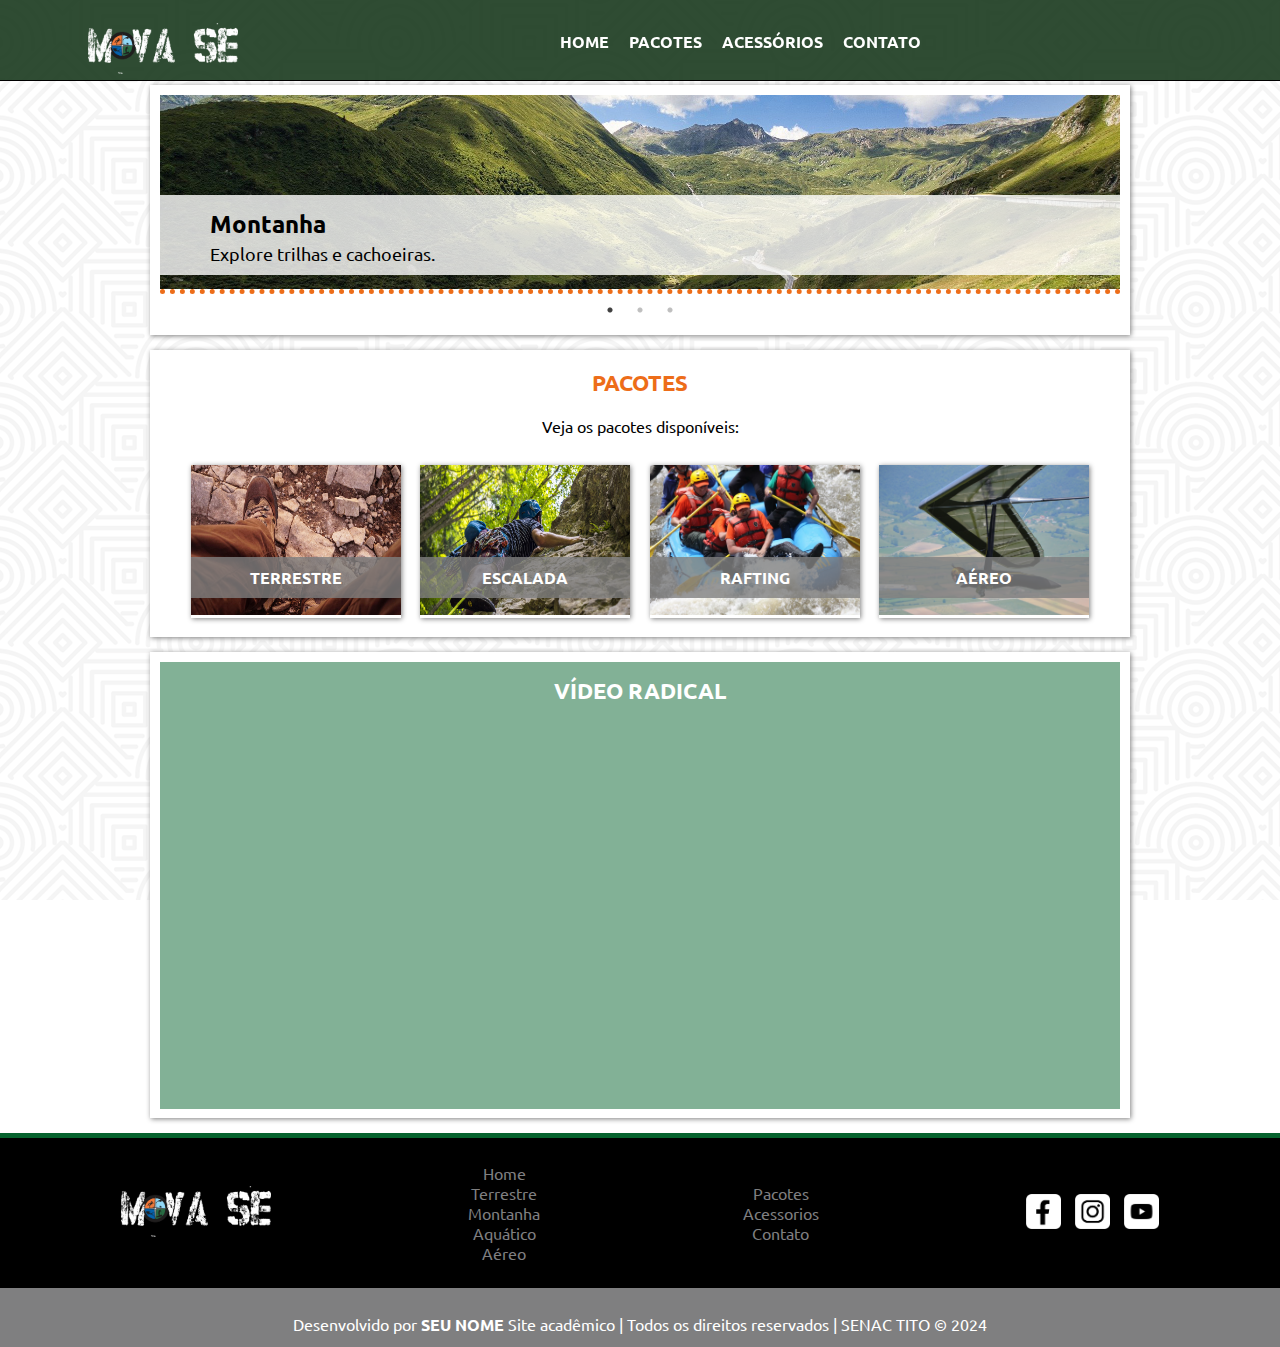
==== index.html @ 6006b76e "save" ====
<!DOCTYPE html>
<html lang="pt-br">

<head>
    <meta charset="UTF-8">
    <meta http-equiv="X-UA-Compatible" content="IE=edge">
    <meta name="viewport" content="width=device-width, initial-scale=1.0">
    <title>Mova-se [Página principal]</title>
    <meta name="description"
        content="O mova-se é um site educacional, com a proposta de fazer reservas e pacotes de viagens com esportes radicais.">

    <!-- CSS do Plugin Slick -->
    <link rel="stylesheet" href="slick/slick.css">
    <link rel="stylesheet" href="slick/slick-theme.css">

    <!-- CSS Estilo -->
    <link rel="stylesheet" href="css/estilo.css">
    <link rel="preconnect" href="https://fonts.googleapis.com">
    <link rel="preconnect" href="https://fonts.gstatic.com" crossorigin>
    <link
        href="https://fonts.googleapis.com/css2?family=Ubuntu:ital,wght@0,300;0,400;0,500;0,700;1,300;1,400;1,500;1,700&display=swap"
        rel="stylesheet">
    <link href="https://fonts.googleapis.com/css2?family=Material+Symbols+Outlined" rel="stylesheet" />


</head>

<body>
    <header id="topo">
        <div>
            <h1>
                <a href="index.html"><img src="imagem/logo.png" alt="Logotipo"></a>
            </h1>
            <span id="iconMenu" class="material-symbols-outlined" onclick="clickMenu()">
                menu
            </span>

            <nav id="itens">
                <a href="index.html" tabindex="1">Home</a>
                <!--tabindex é utilizado para a acessibilidade-->
                <a href="pacotes.html" tabindex="2">Pacotes</a>
                <a href="acessorios.html" tabindex="3">Acessórios</a>
                <a href="contato.html" tabindex="4">Contato</a>
            </nav>
        </div>
    </header>

    <main class="conteudo">
        <article class="cont-home">
            <div class="destaque" id="destaque">
                <div class="cont-destaque">
                    <img src="imagem/montanha.jpg" alt="Imagem: Vale com montanhas">
                    <div class="text-destaque">
                        <h2>Montanha</h2>
                        <p>Explore trilhas e cachoeiras.</p>
                    </div>
                </div>
                <div class="cont-destaque">
                    <img src="imagem/arvores.jpg" alt="Imagem: Bosque de árvores">
                    <div class="text-destaque">
                        <h2>Terrestre</h2>
                        <p>Explore trilhas e cachoeiras.</p>
                    </div>
                </div>
                <div class="cont-destaque">
                    <img src="imagem/paisagem.jpg" alt="Imagem: Vale com montanhas e rios">
                    <div class="text-destaque">
                        <h2>Aquático</h2>
                        <p>Explore rios e cachoeiras.</p>
                    </div>
                </div>
            </div>
        </article>

        <aside id="frase">
            <p>
                "Silêncio, a mãe natureza está esperando sua conexão."<br>Amara Antara
            </p>
        </aside>

        <article class="card">
            <h2 class="titulo">Pacotes</h2>
            <p>Veja os pacotes disponíveis:</p>
            <div class="card-conteudo">
                <figure>
                    <a href="#"><img src="imagem/capa-terrestre.jpg" alt="Terrestre" onclick="mostrarfrase()"></a>
                    <figcaption>terrestre</figcaption>
                </figure>
                <figure>
                    <a href="#"><img src="imagem/escalada.jpg" alt="Escalada" onclick="mostrarfrase()"></a>
                    <figcaption>escalada</figcaption>
                </figure>
                <figure>
                    <a href="#"><img src="imagem/rafting.jpg" alt="rafting" onclick="mostrarfrase()"></a>
                    <figcaption>rafting</figcaption>
                </figure>
                <figure>
                    <a href="#"><img src="imagem/asa-delta.jpg" alt="aéreo" ></a>
                    <figcaption>aéreo</figcaption>
                </figure>
            </div>
        </article>

        <article>
            <div id="video">
                <h2 class="titulo" id="titulo-video">Vídeo Radical</h2>
                <iframe width="100%" height="350" src="https://www.youtube.com/embed/LPO5BZnzuIs"
                    title="YouTube video player" frameborder="0"
                    allow="accelerometer; autoplay; clipboard-write; encrypted-media; gyroscope; picture-in-picture; web-share"
                    allowfullscreen></iframe>
            </div>
        </article>
    </main>

    <footer class="rodape">
        <div class="rodape-conteudo">
            <div id="logo-rodape">
                <a href="index.html"><img src="imagem/logo.png" alt="Logotipo"></a>
            </div>
            <div class="menu-rodape">
                <ul>
                    <li><a href="index.html">Home</a></li>
                    <li><a href="#">Terrestre</a></li>
                    <li><a href="#">Montanha</a></li>
                    <li><a href="#">Aquático</a></li>
                    <li><a href="#">Aéreo</a></li>
                </ul>
            </div>
            <div class="menu-rodape">
                <ul>
                    <li><a href="pacotes.html">Pacotes</a></li>
                    <li><a href="acessorios.html">Acessorios</a></li>
                    <li><a href="contato.html">Contato</a></li>
                </ul>
            </div>
            <div class="redes">
                <aside>
                    <img src="imagem/facebook.png" alt="Logo do Facebook">
                    <img src="imagem/insta.png" alt="Logo do Instagram">
                    <img src="imagem/youtube.png" alt="Logo do Youtube">
                </aside>
            </div>
        </div>
        <div class="assinatura">
            <p>Desenvolvido por <b>SEU NOME</b> Site acadêmico |
                Todos os direitos reservados |
                SENAC TITO &copy; 2024</p>

        </div>

    </footer>
    <script src="js/jquery-3.7.0.min.js"></script>
    <script src="slick/slick.min.js"></script>
    <script src="js/interacao.js"></script>
</body>

</html>
---- css/estilo.css ----
@charset "utf-8";

@import url('https://fonts.googleapis.com/css2?family=Ubuntu:ital,wght@0,300;0,400;0,500;0,700;1,300;1,400;1,500;1,700&display=swap');

/* Criando regras utilizando o fluxo do MOBILE FIRST */

/* Regras Gerais*/

body{
    font-family: 'Ubuntu', sans-serif;
    background-image: url(../imagem/hypnotize.png);
    background-attachment: fixed; 
    /* attachment irá mexer diretamente com a imgem que colocamos no css, neste caso deixar ela fixa. */
    margin: 0;
    padding: 0;
    width: 100%;
}

h1,h2,h3,h4,p,figure{
    margin: 0;
    padding: 0;
}

img{
    max-width: 100%;
}
/* Regras do topo */
#topo{
    background-color: rgba(24,56,29,0.9);
    border-bottom: solid 1px;
    text-align: center;
    margin-bottom: 15px;
}

h1 img{
    margin-top: 25px;
    width: 200px;
}
#iconMenu{
    color: white;
    cursor: pointer;
    min-height: 40px;
    display: block;
    overflow: hidden;
    line-height: 40px;
    padding-left: 1%;
    font-size: 40px;
}
nav {
    min-height: 40px;
    display: none;
    text-transform: uppercase;
    font-weight: bold;
    overflow: hidden;
    line-height: 40px;
    padding-left: 1%;
}

nav a:link, nav a:visited, #iconMenu:link, #iconMenu:visited{
    text-decoration: none;
    color: white;
    transition: background-color 1s;
    min-height: inherit;
    display: flex;
    justify-content: center;
    align-items: center;
}
nav a:hover, nav a:focus, #iconMenu:hover, #iconMenu:focus{
    background-color: #A98E12;
    color: #000;
    transition: background-color 1s;
    border-radius: 5%;
}
/* Regras para o Footer */
.rodape{
    border-top: solid #06632E 5px;
    background-color: #000;
    color: #7f7f80;
    text-align: center;
    width: 100%;
}
.rodape p, li{
    font-size: 16px;
}
.rodape img{
    margin: 0 5px;
}
.rodape-conteudo{
    padding: 15px;
    color: #fff;
}
.rodape-conteudo ul{
    list-style: none;
    margin: 0 auto;
    padding: 10px 0;
}
#logo-rodape{
    min-width: 146px;
    width: 150px;
    margin: 0 auto;
}
.menu-rodape a{
    text-decoration: none;
    color: #7f7f80;
}
.menu-rodape a:hover{
    color: #fff;
}

.redes img{
    min-width: 35px;
    width: 35px;
}
.assinatura{
    color: #fff;
    background-color: #7f7f80;
    text-align: center;
    height: auto;
    padding: 1%;
}
.assinatura p{
    padding-top: 3%;
}

/* Regras para a área do conteúdo principal */
.conteudo{
    max-width: 95%;
    margin: auto;
}

.conteudo article{
    background-color: white;
    margin: 15px 0;
    padding: 1%;
    box-shadow: grey 1px 1px 5px;
}
.conteudo h2, .conteudo h3, .conteudo p{
    padding: 1%;
}
.titulo{
    font-size: 1.4em;
    color: #ED6D19;
    text-align: center;
    text-transform: uppercase;
}

.cont-destaque
{
    height: 200px;
    
}   


.cont-destaque img
{
    width: 100%;
    height: 97%;
    object-fit: cover;
}

#destaque img{
    border-bottom: dotted #ED6D19 5px;
    /* o dotted deixa a borda pontilhada */
}

.text-destaque{
    position: relative;
    background-color: rgba(255,255,255,0.8);
    height: 80px;
    bottom: 100px;
    margin-top: 5px;
    width: 100%;
}
.text-destaque h2{
    color: #000 !important;
    /* friza o efeito aplicado, cancelando todos os outros desta propriedade. */
    margin-top: 5px;
    padding: 5px 0 3px 50px;
}
.text-destaque p{
    margin-top: 5px;
    font-size: 1.1em;
    padding: 0 0 5px 50px;
}

.overlay
{
    position: relative; left: 190px;
    border-radius: 10px;
    width: 500px;
    height: 170px;
    text-align: center;
    background-color: #dedede;
    border: 2px black solid;
}
.overlay h1
{
    margin-left: 150px; padding-top: 15px;
    font-size: 30px;
}
.fundo
{
    position: relative; right: 690px; bottom: 200px;
  height: 1000px;
  width: 2000px;
    background: rgba(0, 0, 0, 0.300);
    
}

.overlay p
{
    position: relative; bottom: 30px;
}

.X
{
    position: relative; left: 200px; bottom: 30px;
}

/* div.fundo
{
    width: 5000px;
    height: 1000px;
    background-color:  rgba(96, 96, 96, 0.183);
} */

#frase{
    color: #fff;
    background-color: #ED6D19;
    text-align: center;
    height: 80px;
    display: none;
}
#frase p{
    font-size: 1em;
    padding: 12px;
}
.card{
    margin: 15px 0;
    padding: 5%;
}

.card p{
    text-align: center;
    padding: 1% 0 2% 0;
}

.card-conteudo figure{
    margin: 1%;
    position: relative;
    box-shadow: grey 1px 1px 5px;
}
.card-conteudo figcaption{
    position: absolute;
    left: 0;
    bottom: 20px;
    width: 100%;
    background-color: rgba(127,127,128,0.8);
    color: white;
    padding: 10px 0;
    text-align: center;
    font-weight: bold;
    text-transform: uppercase;
}
.card-conteudo figure img{
    transition: 1s;
    filter: opacity(1);
}
.card-conteudo a:hover img, .card-conteudo a:focus img{
    filter: opacity(0.6);
}
#titulo-video{
    color: #fff;
    padding: 15px;
}
#video{
    background-color: rgba(6,99,46,0.5);
    text-align: center;
    width: 100%;
}
iframe{
    margin: auto;
    max-width: 80%;
    display: block;
    padding: 2% 0;
}
/* Regras para contato */

#form-contato{
    margin: auto;
    max-width: 700px;
    width: 95%;
}

#form-contato input, #form-contato textarea{
    border: solid 2px black;
    width: 100%;
    margin: 4px auto;
}
#form-contato input{
    height: 30px;
}
#form-contato label{
    font-weight: bold;
}
/* Regras para os botões do contato */
#form-contato button:hover, 
#form-contato button:focus{
    background-color: #ED6D19;
    cursor: pointer;
}
#form-contato button{
    border: none;
    padding: 2%;
    background-color: #000;
    color: white;
    border-radius: 5px;
}
.conteudo-info p{
    margin: 5%;
    text-align: center;
}
.localizacao p{
    text-align: center;
}
/* página pacote */
#card-pacote{
    background-color: rgba(6, 99, 46, 0.5);
    padding: 10px;
    text-align: center;
}
.card-pacote-info{
    background-color: #fff;
    border-radius: 5px;
    padding: 1%;
    box-shadow: grey 1px 1px 5px;
    margin: 20px auto;
    max-width: 300px;
}
.pac-fotos, .pac-reserva{
    background-color: #A98E12;
    color: #000;
    width: 80px;
    border-radius: 5px;
    text-align: center;
    padding: 5px;
}
.pac-flex{
    display: flex;
    justify-content: center;
    gap: 20px;
    margin: 15px;
}
.pac-fotos a:hover, .pac-reserva a:hover, .pac-fotos a:focus, .pac-reserva a:focus{
    background-color: #ecda87 ;
    color: #fff;
    transition: background-color 1s;
    border-radius: 5%;
}
.pac-fotos a:link, .pac-reserva a:link, .pac-fotos a:visited, .pac-reserva a:visited{
    color: #000;
    transition: background-color 1s;
    min-height: inherit;
    padding: 1px 8px;
    text-decoration: none;
}
/* página acessório */

.acessorios{
    margin: auto;
    padding: 15px;
}
.produtos img{
    max-width: 100px;
    border: solid 3px #7f7f80;
    border-radius: 100%;
    box-shadow: grey 1px 1px 5px;
}
.produtos{
    box-shadow: grey 1px 1px 5px;
    text-align: center;
    padding: 20px;
    width: 220px;
    height: 200px;
    margin: 10px auto;
    border-radius: 5px;
}
.produtos h4{
    color: #ED6D19;
    text-transform: uppercase;
}

.img-produto img{
    width: 100px;
    height: 100px;
}
.acesse{
    text-transform: uppercase;
    background-color: #ED6D19;
    width: 100px;
    height: 20px;
    padding: 3px;
    border-radius: 5px;
    color: #fff;
    margin: 0 auto;
    cursor: pointer;
}





/* .modal-btn {
    margin-top: 2rem;
    background: var(--clr-primary-5);
    border-color: var(--clr-primary-5);
    color: var(--clr-white);
} */

/* .modal-btn:hover {
    background: transparent;
    color: var(--clr-primary-5);
} */

.modal-overlay {
    position: fixed;
    top: 0;
    left: 0;
    width: 100%;
    height: 100%;
    background: rgba(0,0,0, 0.6);
    display: grid;
    place-items: center;
    transition: var(--transition);
    visibility: hidden;
    z-index: -10;
}

/* OPEN/CLOSE MODAL */
.open-modal {
    visibility: visible;
    z-index: 10;
}

.modal-container {
    background-color: #fff;
    border-radius:5px;
    width: 90vw;
    height: 30vh;
    /* max-width: var(--fixed-width); */
    text-align: center;
    display: grid;
    place-items: center;
    position: relative;
}

.close-btn {
    position: absolute;
    top: 1rem;
    right: 1rem;
    font-size: 2rem;
    background: transparent;
    border-color: transparent;
    color: red;
    cursor: pointer;
    /* transition: var(--transition); */
}

.close-btn:hover {
    color: red;
    transform: scale(1.3);
}





@media screen and (min-width:700px){
    #topo{
        position: fixed;
        width: 100%;
        top: 0;
        z-index: 1000;
        height: 80px;
    }
    #topo div{
        display: flex;
        justify-content: center;
        align-items: center;
    }
    h1{
        margin-left: 3%;
        margin-top: 5px;
        width: 150px;
    }
    h1 img{
        margin-top: 18px;
    }
    nav{
        width: 100%;
        display: flex;
        flex-wrap: wrap;
        justify-content: center;
        align-items: center;
    }
    #iconMenu{
        display: none;
    }
    nav a {
        padding: 10px;
    }
    .conteudo{
        margin-top: 85px;
    }
    .rodape-conteudo{
        display: flex;
        justify-content: center;
        align-items: center;
        flex-wrap: wrap;
    }
    #logo-rodape, .menu-rodape, .redes{
        margin: 0 auto;
    }
    .assinatura p{
        padding-top: 1%;
    }
    .card-conteudo, .acessorios, #card-pacote{
        display: flex;
        justify-content: center;
        align-items: center;
    }
    .produtos{
        margin: 10px 1%;
        height: auto;
    }
    .acesse{
        margin: 0 auto;
    }
    .card-pacote-info{
        margin: 0.4%;
        overflow: hidden;
    }
    .card-pacote-info img{
        height: 200px;
        object-fit: cover;
        width: 100%;
    }
    .acessorios{
        margin: 0 15%;
    }
}

@media screen and (min-width:930px){
    .card-conteudo figure img{
        width: 210px;
        height: 150px;
    }
    .text-destaque h2{
        margin-top: -4px;
        padding-top: 13px;
    }
    .text-destaque p{
        margin-top: 0;
    }
    #frase p{
        padding-top: 24px;
        font-size: 1.1em;
    }
    .produtos{
        height: 250px;
    }
    .acesse{
        margin: 20px auto;
    } 
    #conteudo-tato{
        display: flex;
        justify-content: center;
        align-items: center;
    }
    .conteudo-info article{
        margin: 15px 5px;
        padding: 1%;
    }
    .localizacao iframe{
        height: 500px;
    }
    #localizacao-end{
        height: 745px;
    }
}

@media screen and (min-width:1200px) {
    nav{
        width: 980px;
    }
    .conteudo{
        width: 980px;
    }
    #localizacao-end{
        height: 770px;
    }
}
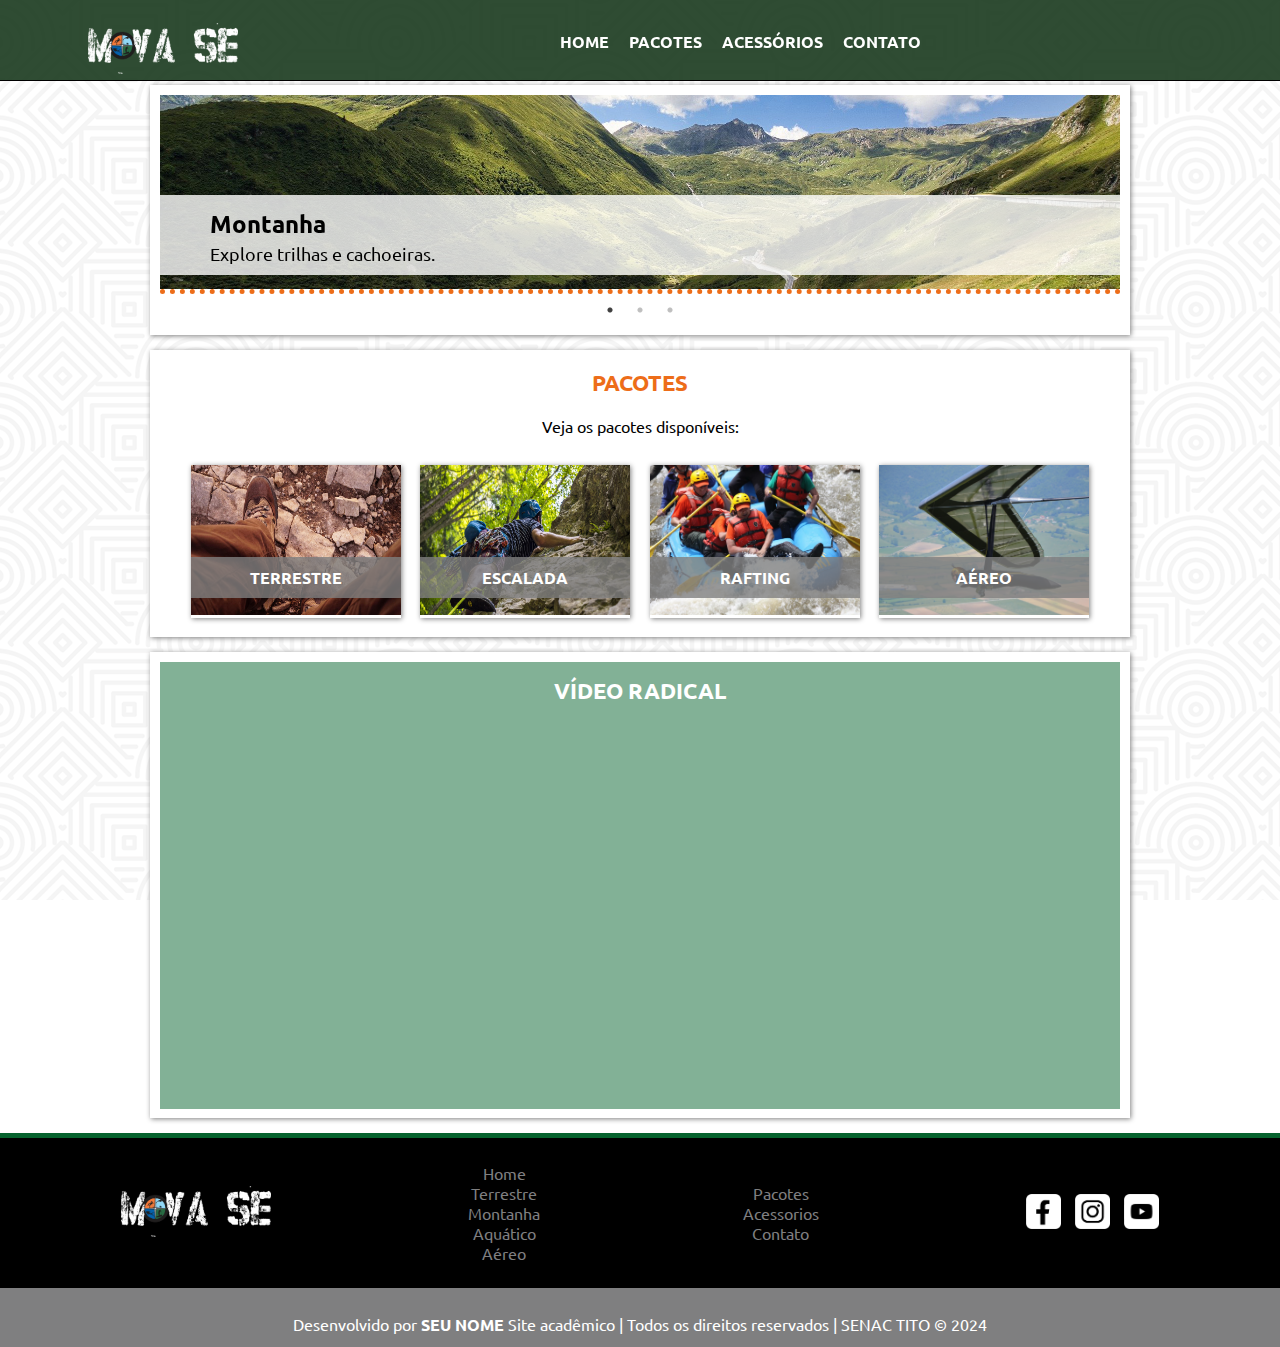
==== commit daba3941: "save" ====
--- a/index.html
+++ b/index.html
@@ -26,6 +26,29 @@
 </head>
 
 <body>
+
+        <div id="fundo">
+
+            <div class="overlay">
+
+             
+             <div id="header">
+
+             <h1>Aviso!<span id="x" onclick="mostrarerro()">&times;</span></h1> 
+
+             </div>
+
+
+             <div id="header-conteudo">
+             <p>Lauren impulso avisa que...
+                 Aenean egestas congue molestie. Nullam ut pretium dolor. Sed a quam malesuada, imperdiet sapien nec, bibendum orci. Aenean efficitur pretium congue.
+             </p>
+             </div>
+
+            </div>
+
+         </div>
+
     <header id="topo">
         <div>
             <h1>
@@ -44,6 +67,8 @@
             </nav>
         </div>
     </header>
+
+        
 
     <main class="conteudo">
         <article class="cont-home">
@@ -78,24 +103,26 @@
             </p>
         </aside>
 
+        
+
         <article class="card">
             <h2 class="titulo">Pacotes</h2>
             <p>Veja os pacotes disponíveis:</p>
             <div class="card-conteudo">
                 <figure>
-                    <a href="#"><img src="imagem/capa-terrestre.jpg" alt="Terrestre" onclick="mostrarfrase()"></a>
+                    <a href="#"><img src="imagem/capa-terrestre.jpg" alt="Terrestre" onclick="mostrarerro()"></a>
                     <figcaption>terrestre</figcaption>
                 </figure>
                 <figure>
-                    <a href="#"><img src="imagem/escalada.jpg" alt="Escalada" onclick="mostrarfrase()"></a>
+                    <a href="#"><img src="imagem/escalada.jpg" alt="Escalada" onclick="mostrarerro()"></a>
                     <figcaption>escalada</figcaption>
                 </figure>
                 <figure>
-                    <a href="#"><img src="imagem/rafting.jpg" alt="rafting" onclick="mostrarfrase()"></a>
+                    <a href="#"><img src="imagem/rafting.jpg" alt="rafting" onclick="mostrarerro()"></a>
                     <figcaption>rafting</figcaption>
                 </figure>
                 <figure>
-                    <a href="#"><img src="imagem/asa-delta.jpg" alt="aéreo" ></a>
+                    <a href="#"><img src="imagem/asa-delta.jpg" alt="aéreo" onclick="mostrarerro()"></a>
                     <figcaption>aéreo</figcaption>
                 </figure>
             </div>
--- a/css/estilo.css
+++ b/css/estilo.css
@@ -30,6 +30,7 @@
     border-bottom: solid 1px;
     text-align: center;
     margin-bottom: 15px;
+
 }
 
 h1 img{
@@ -183,46 +184,231 @@
     padding: 0 0 5px 50px;
 }
 
+
+
+#fundo
+{
+    position: fixed; /* right: 0px; bottom: 0px; left: 0px; top: -100px; */
+    margin: 0 auto;
+
+    height: 100%;
+    width: 100%;
+    background: rgba(0, 0, 0, 0.250);
+    display: none;
+    z-index: 1;
+
+}
+
 .overlay
 {
-    position: relative; left: 190px;
+    /* position: fixed; left: 680px; top: 215px; */
     border-radius: 10px;
     width: 500px;
     height: 170px;
     text-align: center;
-    background-color: #dedede;
+    background-color: #ffffff;
     border: 2px black solid;
-}
-.overlay h1
-{
-    margin-left: 150px; padding-top: 15px;
-    font-size: 30px;
-}
-.fundo
-{
-    position: relative; right: 690px; bottom: 200px;
-  height: 1000px;
-  width: 2000px;
-    background: rgba(0, 0, 0, 0.300);
+
+    margin: 300px auto;
+}
+
+
+#header h1
+{
+    margin: 10px auto;
+    display: flex;   
+    gap: 150px;
+}
+
+#x
+{
+    font-size: 25px;
+    width: 25px;
+    height: 25px;
+
+    cursor: pointer;
+
+    z-index: 100%;
+}
+
+#header-conteudo
+{
+    width: 400px;
+
+    margin: 0 auto;
+
+}
+
+
+
+/*- album -*/
+
+#corpo
+{
+    position: fixed; 
+    height: 100%; width: 100%;
+    background-color: rgba(0, 0, 0, 0.367);
+    display: none;
+}
+
+#corpo-2
+{
+    position: fixed; 
+    height: 100%; width: 100%;
+    background-color: rgba(0, 0, 0, 0.367);
+    display: none;
+}
+
+#corpo-3
+{
+    position: fixed; 
+    height: 100%; width: 100%;
+    background-color: rgba(0, 0, 0, 0.367);
+    display: none;
+}
+
+
+#album
+{
+    height: 800px; width: 1000px;
+    margin: 40px auto;
+    background-color: rgb(241, 241, 241);
+    border-radius: 20px 0px 20px 0px;
+}
+
+#titulo-album
+{
+    margin: auto;
+    padding: 70px 0px 8px 0px;
+    width: 200px;
+    text-align: center;
+
+    border: 5px black solid;
+    border-top: none;
+    border-left: none;
+    border-right: none;
+}
+
+#back
+{
+    cursor: pointer;
+    font-size: 55px;
+
+    position: relative; left: 850px; top: -50px;
+    z-index: 1;
+}
+
+#fts-album
+{
+
+    width: 500px;
+    margin: 0 auto;
+    position: relative;
     
-}
-
-.overlay p
-{
-    position: relative; bottom: 30px;
-}
-
-.X
-{
-    position: relative; left: 200px; bottom: 30px;
-}
-
-/* div.fundo
-{
-    width: 5000px;
-    height: 1000px;
-    background-color:  rgba(96, 96, 96, 0.183);
-} */
+    display: flex;
+    flex-flow: column;
+    object-fit: cover;
+    
+    
+}
+
+.titulo-img
+{
+    width: 95%; height: 40px; padding: 10px;
+    font-size: 20px;
+    background-color: #fff;
+    text-align: center;
+    border: 2px solid black;
+    color: rgb(7, 107, 0); 
+    margin: 0;
+    
+}
+
+
+#detalhes-album
+{
+    position: fixed;
+    width: 250px;
+}
+
+#trilha
+{
+    width: 100%;
+    position: absolute;
+    z-index: 3;
+}
+
+#familia
+{
+    width: 100%;
+    position: absolute;
+    z-index: 2;
+}
+
+#trekking
+{
+    width: 100%;
+    position: absolute;
+    z-index: 1;
+}
+
+#mensagem-album
+{
+    width: 500px;
+
+    margin: 450px auto;
+
+    background-color: #06632E;
+    color: white;
+    text-align: justify;
+
+    padding: 10px;
+}
+
+#trilha-2
+{
+    width: 100%;
+    position: absolute;
+    z-index: 1;
+}
+
+#familia-2
+{
+    width: 100%;
+    position: absolute;
+    z-index: 3;
+}
+
+#trekking-2
+{
+    width: 100%;
+    position: absolute;
+    z-index: 2;
+}
+
+#trilha-3
+{
+    width: 100%;
+    position: absolute;
+    z-index: 2;
+}
+
+#familia-3
+{
+    width: 100%;
+    position: absolute;
+    z-index: 1;
+}
+
+#trekking-3
+{
+    width: 100%;
+    position: absolute;
+    z-index: 3;
+}
+
+
+
 
 #frase{
     color: #fff;
